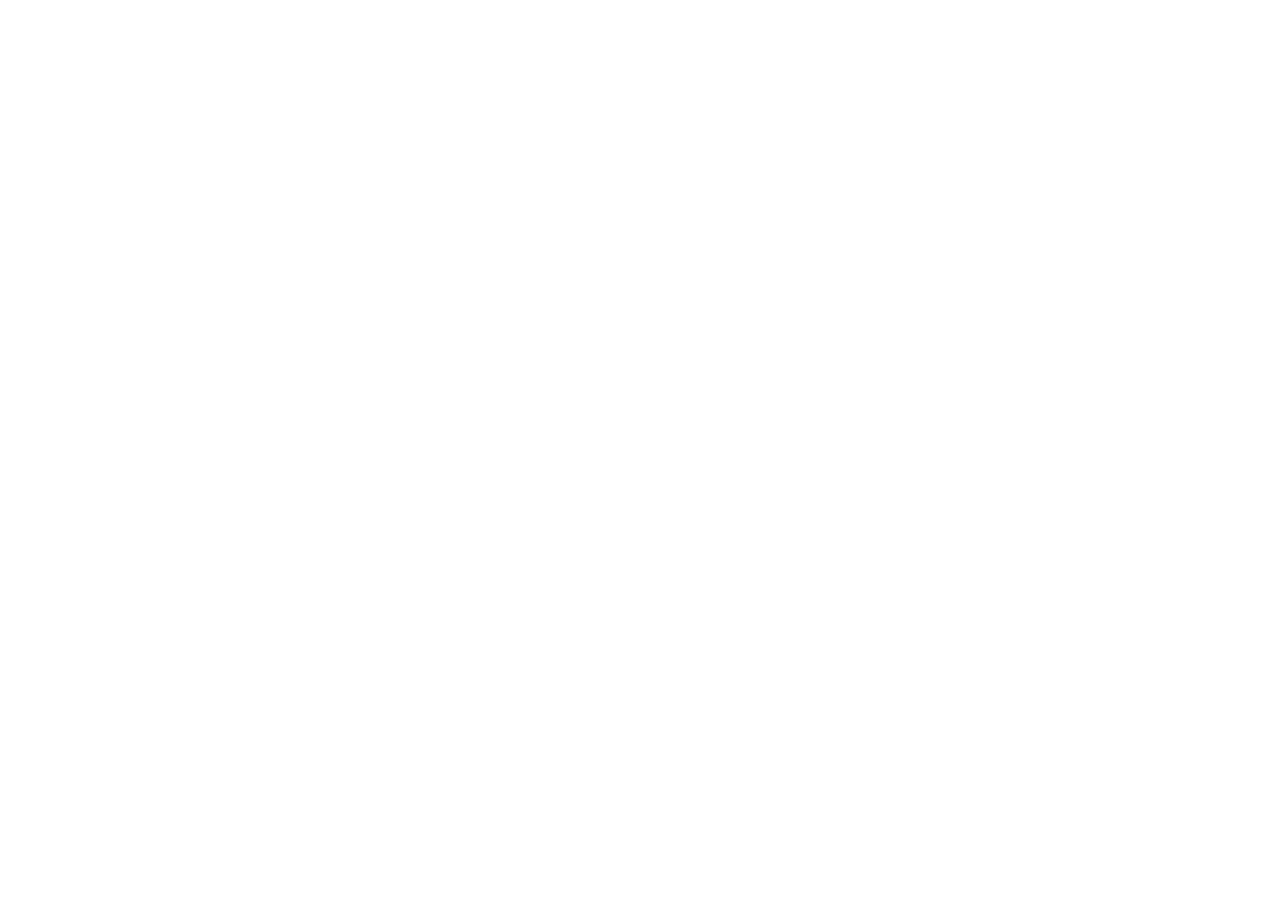
==== detail.html @ 144fac46 "added the dev branch and started the basics" ====
<!DOCTYPE html>
<html lang="en">
<head>
    <meta charset="UTF-8">
    <meta name="viewport" content="width=device-width, initial-scale=1.0">
    <link rel="stylesheet" href="css/style.css">
    <title>My Movie</title>
</head>
<body>
    <div class="movie-list"></div>
    <div class="detail__section"></div>
</body>
</html>
---- css/style.css ----
@import url(base.css);
@import url(layout.css);
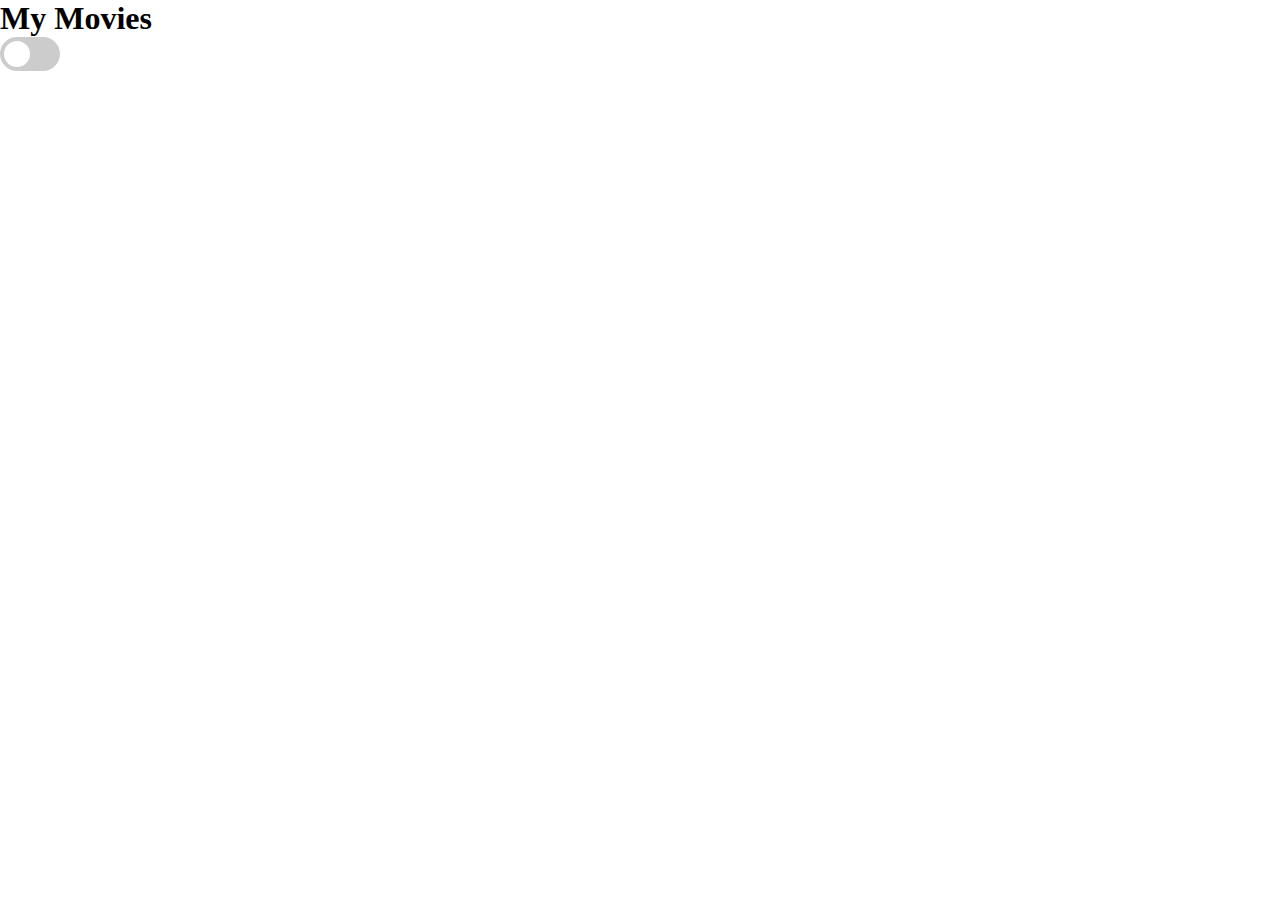
==== commit c5cd8bef: "added slider with darkmode thats almost functional, added the now playing data with the images as we" ====
--- a/detail.html
+++ b/detail.html
@@ -4,6 +4,8 @@
     <meta charset="UTF-8">
     <meta name="viewport" content="width=device-width, initial-scale=1.0">
     <link rel="stylesheet" href="css/style.css">
+    <script src="script.js" defer></script>
+    <script src="switch.js" defer></script>
     <title>My Movie</title>
 </head>
 <body>
--- a/css/style.css
+++ b/css/style.css
@@ -1,2 +1,3 @@
 @import url(base.css);
-@import url(layout.css);+@import url(layout.css);
+@import url(modules/switch.css);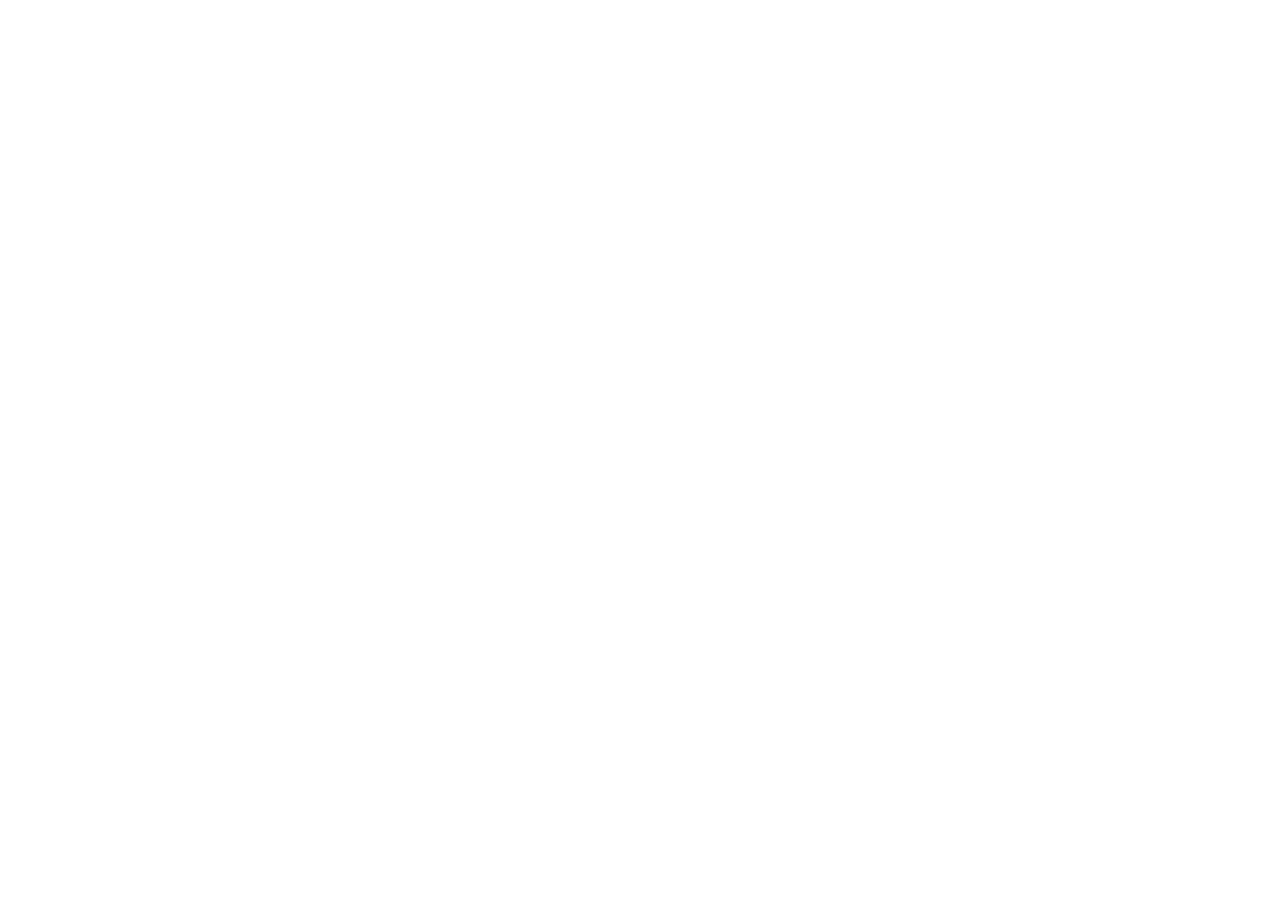
==== commit 4b73c917: "fetched most of the data for the detail section" ====
--- a/detail.html
+++ b/detail.html
@@ -4,12 +4,11 @@
     <meta charset="UTF-8">
     <meta name="viewport" content="width=device-width, initial-scale=1.0">
     <link rel="stylesheet" href="css/style.css">
-    <script src="script.js" defer></script>
     <script src="switch.js" defer></script>
+    <script src="detail.js" defer></script>
     <title>My Movie</title>
 </head>
 <body>
-    <div class="movie-list"></div>
     <div class="detail__section"></div>
 </body>
 </html>--- a/css/style.css
+++ b/css/style.css
@@ -1,3 +1,4 @@
 @import url(base.css);
 @import url(layout.css);
-@import url(modules/switch.css);+@import url(modules/switch.css);
+@import url(modules/movielist.css);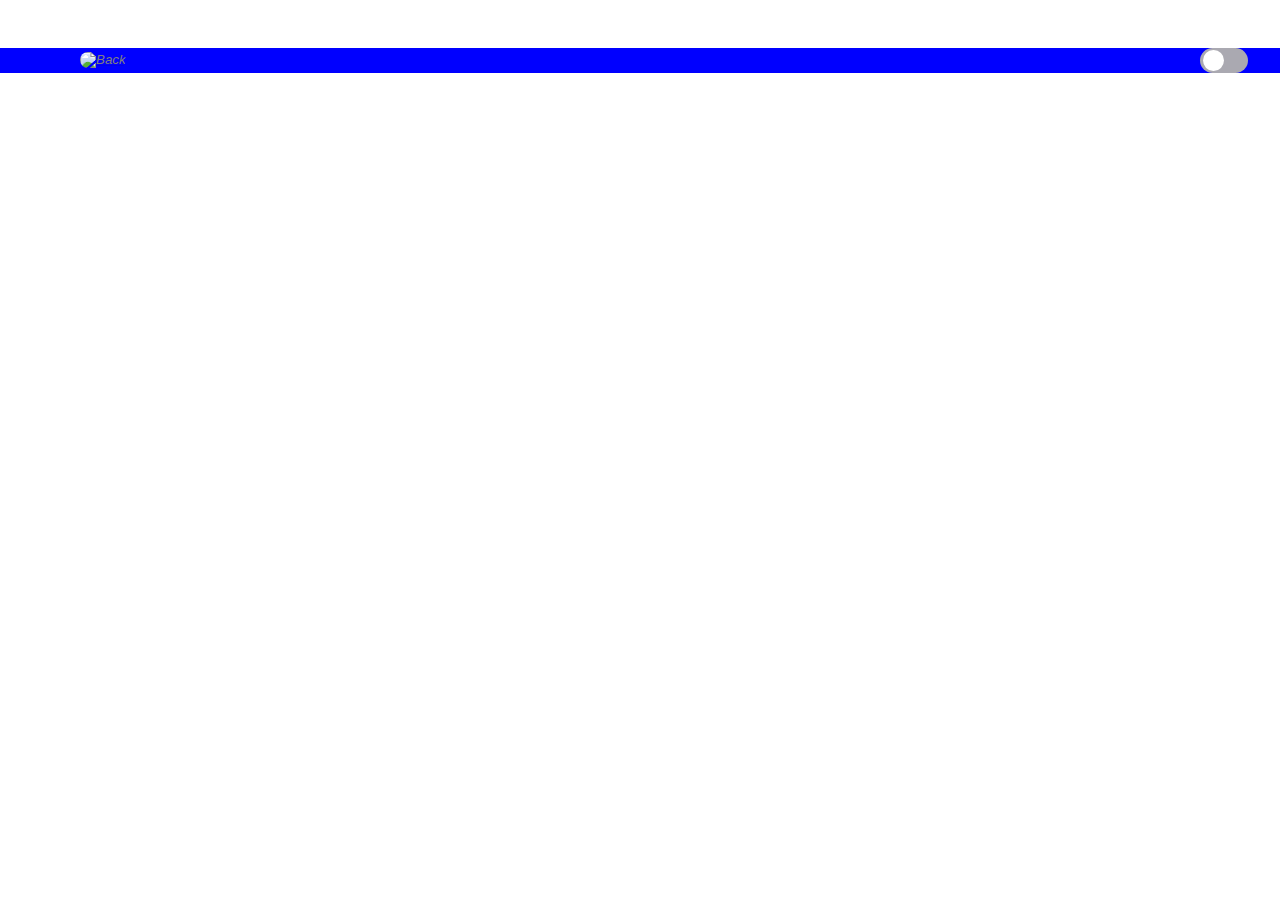
==== commit 0f99c617: "organised the JS to have a better overview and messed up my switch for darkmode, as the script tags " ====
--- a/detail.html
+++ b/detail.html
@@ -4,8 +4,10 @@
     <meta charset="UTF-8">
     <meta name="viewport" content="width=device-width, initial-scale=1.0">
     <link rel="stylesheet" href="css/style.css">
+    <script src="script.js" defer></script>
+    <script src="detail.js" defer></script>
+    <script src="layout.js" defer></script>
     <script src="switch.js" defer></script>
-    <script src="detail.js" defer></script>
     <title>My Movie</title>
 </head>
 <body>
--- a/css/style.css
+++ b/css/style.css
@@ -1,4 +1,7 @@
 @import url(base.css);
 @import url(layout.css);
+@import url(modules/header.css);
 @import url(modules/switch.css);
-@import url(modules/movielist.css);+@import url(modules/movielist.css);
+@import url(modules/popularlist.css);
+@import url(modules/details.css);
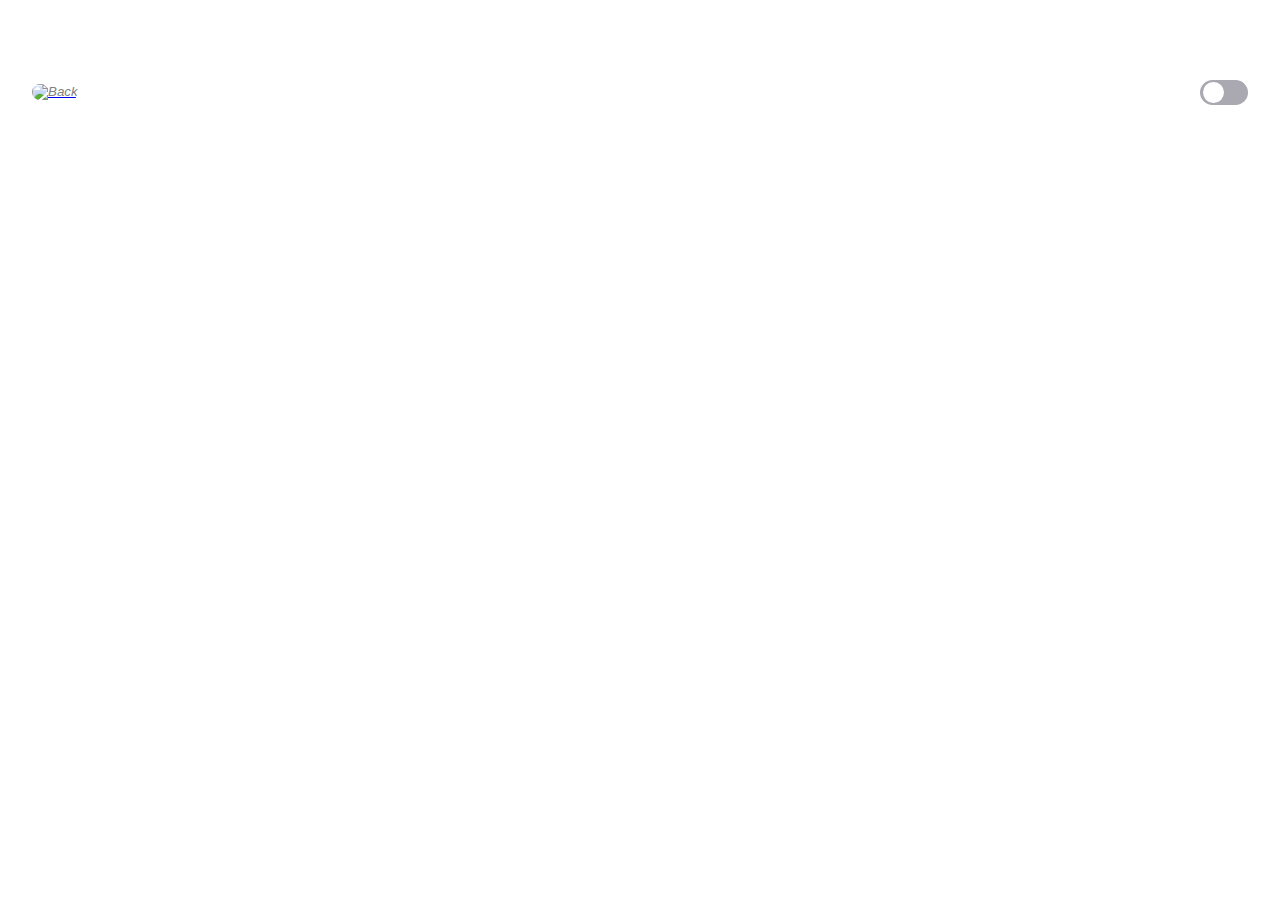
==== commit c41bbb3e: "added a favicon for fun" ====
--- a/detail.html
+++ b/detail.html
@@ -4,6 +4,10 @@
     <meta charset="UTF-8">
     <meta name="viewport" content="width=device-width, initial-scale=1.0">
     <link rel="stylesheet" href="css/style.css">
+    <link rel="apple-touch-icon" sizes="180x180" href="/apple-touch-icon.png">
+    <link rel="icon" type="image/png" sizes="32x32" href="/favicon-32x32.png">
+    <link rel="icon" type="image/png" sizes="16x16" href="/favicon-16x16.png">
+    <link rel="manifest" href="/site.webmanifest">
     <script src="script.js" defer></script>
     <script src="detail.js" defer></script>
     <script src="layout.js" defer></script>
--- a/css/style.css
+++ b/css/style.css
@@ -5,3 +5,5 @@
 @import url(modules/movielist.css);
 @import url(modules/popularlist.css);
 @import url(modules/details.css);
+@import url(modules/video.css);
+@import url(modules/showmore_now.css);